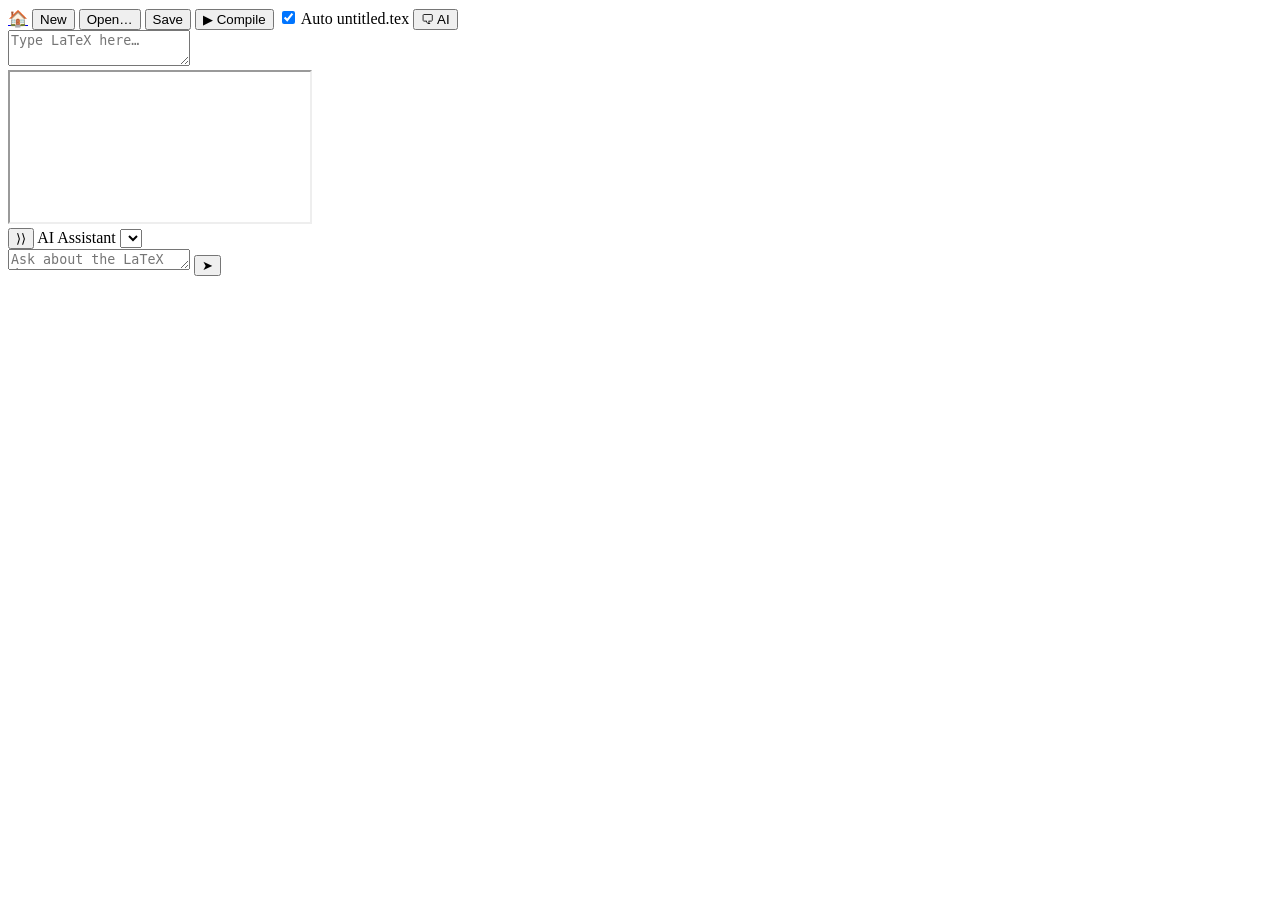
==== app/static/latex.html @ 4b362b4e "Add LaTeX editor with PDF preview and a format launcher Adds a second document mode alongside the ri" ====
<!DOCTYPE html>
<html lang="en">
<head>
  <meta charset="utf-8">
  <meta name="viewport" content="width=device-width, initial-scale=1">
  <title>AI Words — LaTeX</title>
  <link rel="stylesheet" href="/static/style.css?v=3">
  <link rel="stylesheet" href="/static/latex.css?v=1">
</head>
<body>
  <div id="tex-app">
    <!-- Toolbar -->
    <div class="tex-toolbar">
      <a href="/" class="tex-btn tex-home" title="Home">🏠</a>
      <button class="tex-btn" data-act="new">New</button>
      <button class="tex-btn" data-act="open">Open…</button>
      <button class="tex-btn" data-act="save" title="Save (Ctrl+S)">Save</button>
      <span class="tex-sep"></span>
      <button class="tex-btn tex-compile" id="compile-btn" data-act="compile">▶ Compile</button>
      <label class="tex-auto"><input type="checkbox" id="auto-compile" checked> Auto</label>
      <span id="tex-status" class="tex-status"></span>
      <span class="tex-spacer"></span>
      <span id="doc-name" class="tex-docname">untitled.tex</span>
      <button class="tex-btn tex-ai-toggle active" data-act="toggle-ai" id="toggle-ai"
        title="Show / hide AI assistant">🗨 AI</button>
    </div>

    <!-- Main: source | PDF | AI -->
    <div class="tex-main">
      <section class="tex-editor">
        <textarea id="tex-source" spellcheck="false"
          placeholder="Type LaTeX here…"></textarea>
      </section>

      <div class="tex-vdiv"></div>

      <section class="tex-preview">
        <iframe id="tex-pdf" title="PDF preview"></iframe>
        <div id="tex-log" class="tex-log" hidden></div>
      </section>

      <!-- AI assistant (single conversation) -->
      <section id="ai-pane">
        <header class="pane-header ai-header">
          <button data-act="toggle-ai" title="Collapse panel" class="icon-btn">⟩⟩</button>
          <span class="ai-title">AI Assistant</span>
          <select id="model-select" title="Active model"></select>
        </header>
        <div class="messages" id="messages"></div>
        <div id="composer">
          <textarea id="chat-input" rows="1"
            placeholder="Ask about the LaTeX document…"></textarea>
          <button id="send-btn" title="Send">➤</button>
          <button id="stop-btn" title="Stop generating" hidden>■</button>
        </div>
      </section>
    </div>
  </div>

  <input type="file" id="tex-file" accept=".tex,text/x-tex" hidden>
  <script src="/static/latex.js?v=1"></script>
</body>
</html>
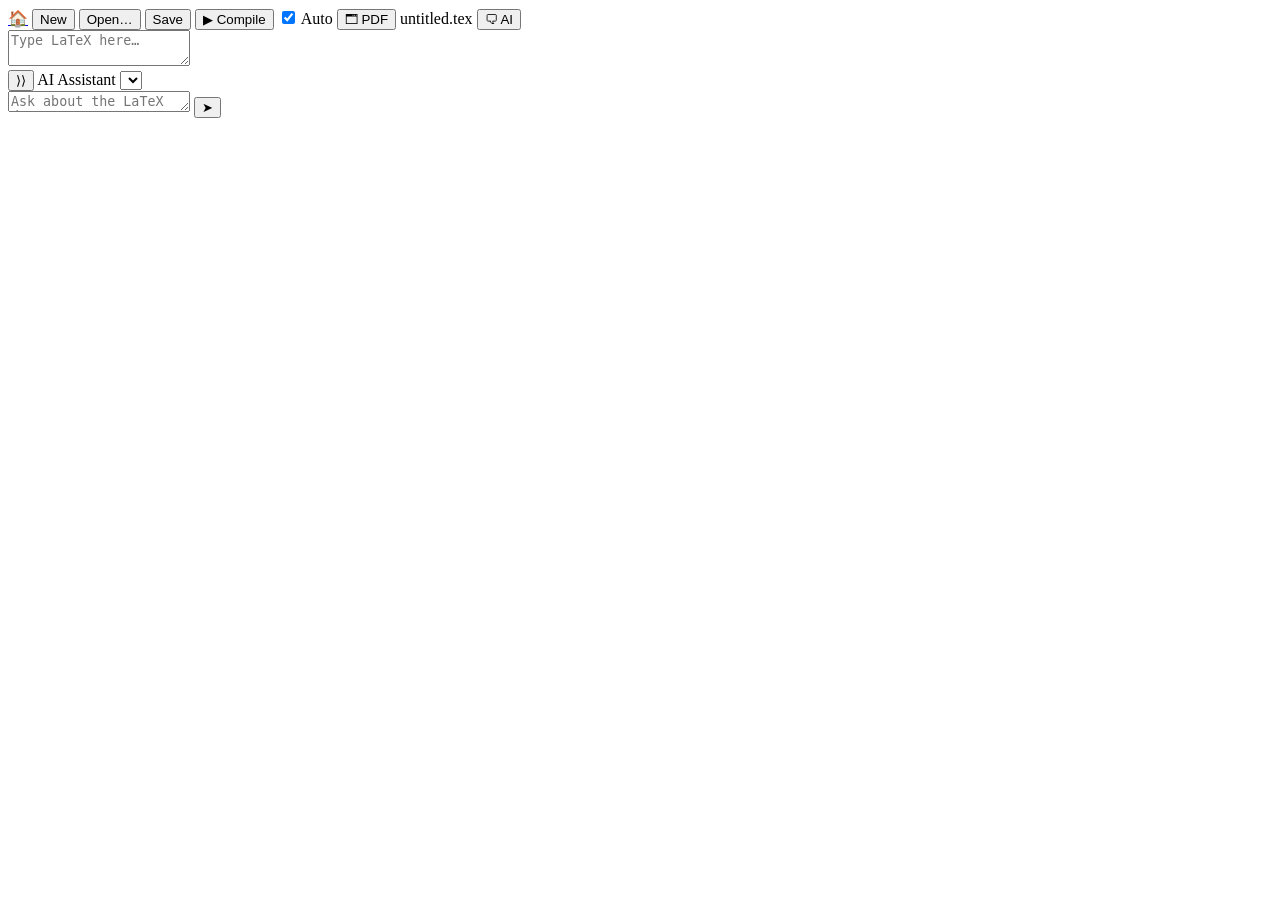
==== commit aecc4135: "Replace the LaTeX iframe PDF preview with a pdf.js viewer tab The <iframe> preview reloaded the plug" ====
--- a/app/static/latex.html
+++ b/app/static/latex.html
@@ -5,7 +5,7 @@
   <meta name="viewport" content="width=device-width, initial-scale=1">
   <title>AI Words — LaTeX</title>
   <link rel="stylesheet" href="/static/style.css?v=3">
-  <link rel="stylesheet" href="/static/latex.css?v=1">
+  <link rel="stylesheet" href="/static/latex.css?v=3">
 </head>
 <body>
   <div id="tex-app">
@@ -18,6 +18,8 @@
       <span class="tex-sep"></span>
       <button class="tex-btn tex-compile" id="compile-btn" data-act="compile">▶ Compile</button>
       <label class="tex-auto"><input type="checkbox" id="auto-compile" checked> Auto</label>
+      <button class="tex-btn" data-act="preview" id="preview-btn"
+        title="Open the compiled PDF in a browser tab">🗔 PDF</button>
       <span id="tex-status" class="tex-status"></span>
       <span class="tex-spacer"></span>
       <span id="doc-name" class="tex-docname">untitled.tex</span>
@@ -25,19 +27,16 @@
         title="Show / hide AI assistant">🗨 AI</button>
     </div>
 
-    <!-- Main: source | PDF | AI -->
+    <!-- Main: source | AI. The compiled PDF opens in its own browser tab. -->
     <div class="tex-main">
       <section class="tex-editor">
         <textarea id="tex-source" spellcheck="false"
           placeholder="Type LaTeX here…"></textarea>
+        <div id="tex-log" class="tex-log" hidden></div>
       </section>
 
-      <div class="tex-vdiv"></div>
-
-      <section class="tex-preview">
-        <iframe id="tex-pdf" title="PDF preview"></iframe>
-        <div id="tex-log" class="tex-log" hidden></div>
-      </section>
+      <!-- Divider -->
+      <div id="divider"></div>
 
       <!-- AI assistant (single conversation) -->
       <section id="ai-pane">
@@ -58,6 +57,6 @@
   </div>
 
   <input type="file" id="tex-file" accept=".tex,text/x-tex" hidden>
-  <script src="/static/latex.js?v=1"></script>
+  <script src="/static/latex.js?v=4"></script>
 </body>
 </html>
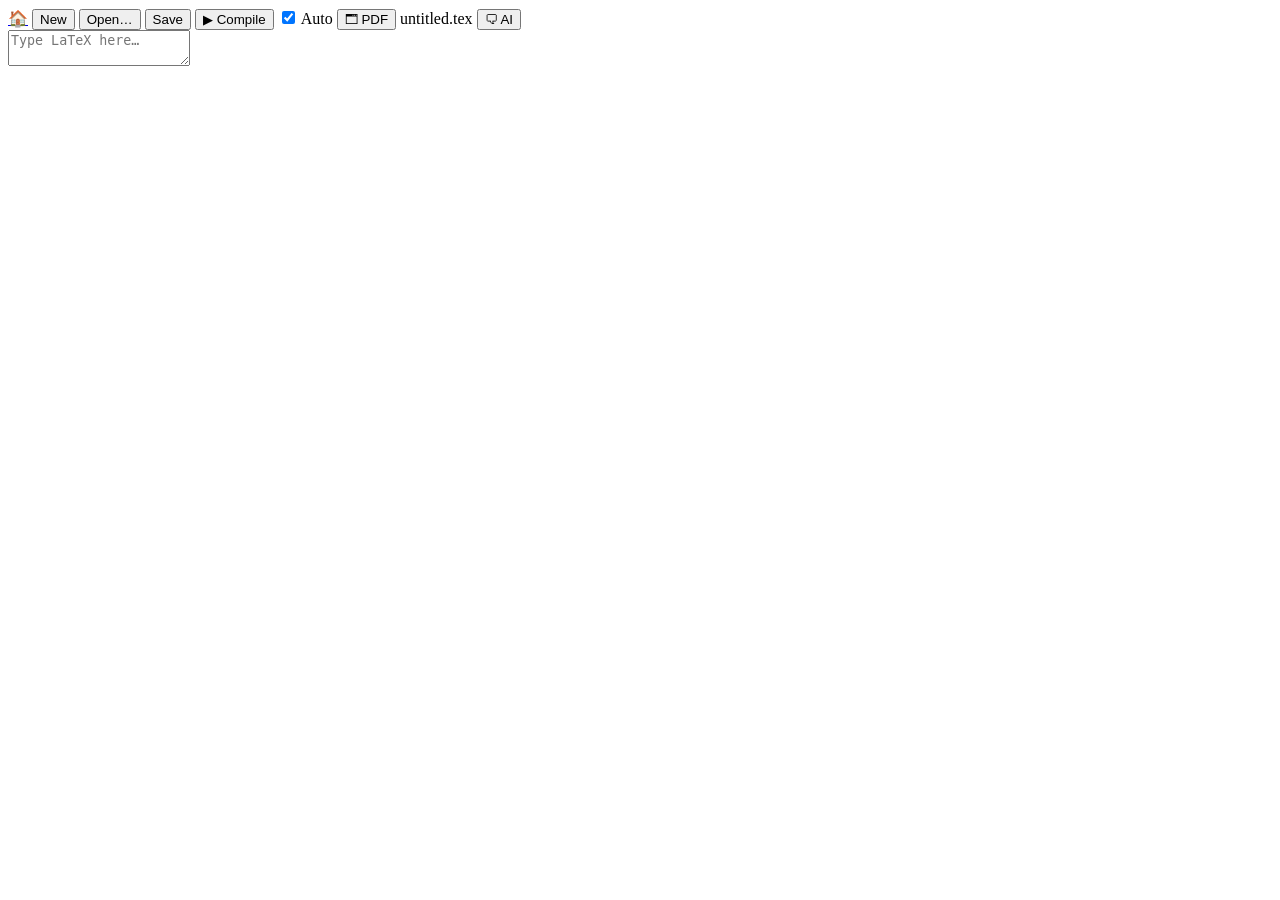
==== commit a3c7ea9b: "Build both editors' AI pane from one shared module The LaTeX editor's chat transcript never appeared" ====
--- a/app/static/latex.html
+++ b/app/static/latex.html
@@ -38,25 +38,14 @@
       <!-- Divider -->
       <div id="divider"></div>
 
-      <!-- AI assistant (single conversation) -->
-      <section id="ai-pane">
-        <header class="pane-header ai-header">
-          <button data-act="toggle-ai" title="Collapse panel" class="icon-btn">⟩⟩</button>
-          <span class="ai-title">AI Assistant</span>
-          <select id="model-select" title="Active model"></select>
-        </header>
-        <div class="messages" id="messages"></div>
-        <div id="composer">
-          <textarea id="chat-input" rows="1"
-            placeholder="Ask about the LaTeX document…"></textarea>
-          <button id="send-btn" title="Send">➤</button>
-          <button id="stop-btn" title="Stop generating" hidden>■</button>
-        </div>
-      </section>
+      <!-- AI assistant — filled in by ai-pane.js, same as on /editor -->
+      <section id="ai-pane"></section>
     </div>
   </div>
 
   <input type="file" id="tex-file" accept=".tex,text/x-tex" hidden>
-  <script src="/static/latex.js?v=4"></script>
+  <script src="/static/ui.js?v=1"></script>
+  <script src="/static/ai-pane.js?v=1"></script>
+  <script src="/static/latex.js?v=5"></script>
 </body>
 </html>
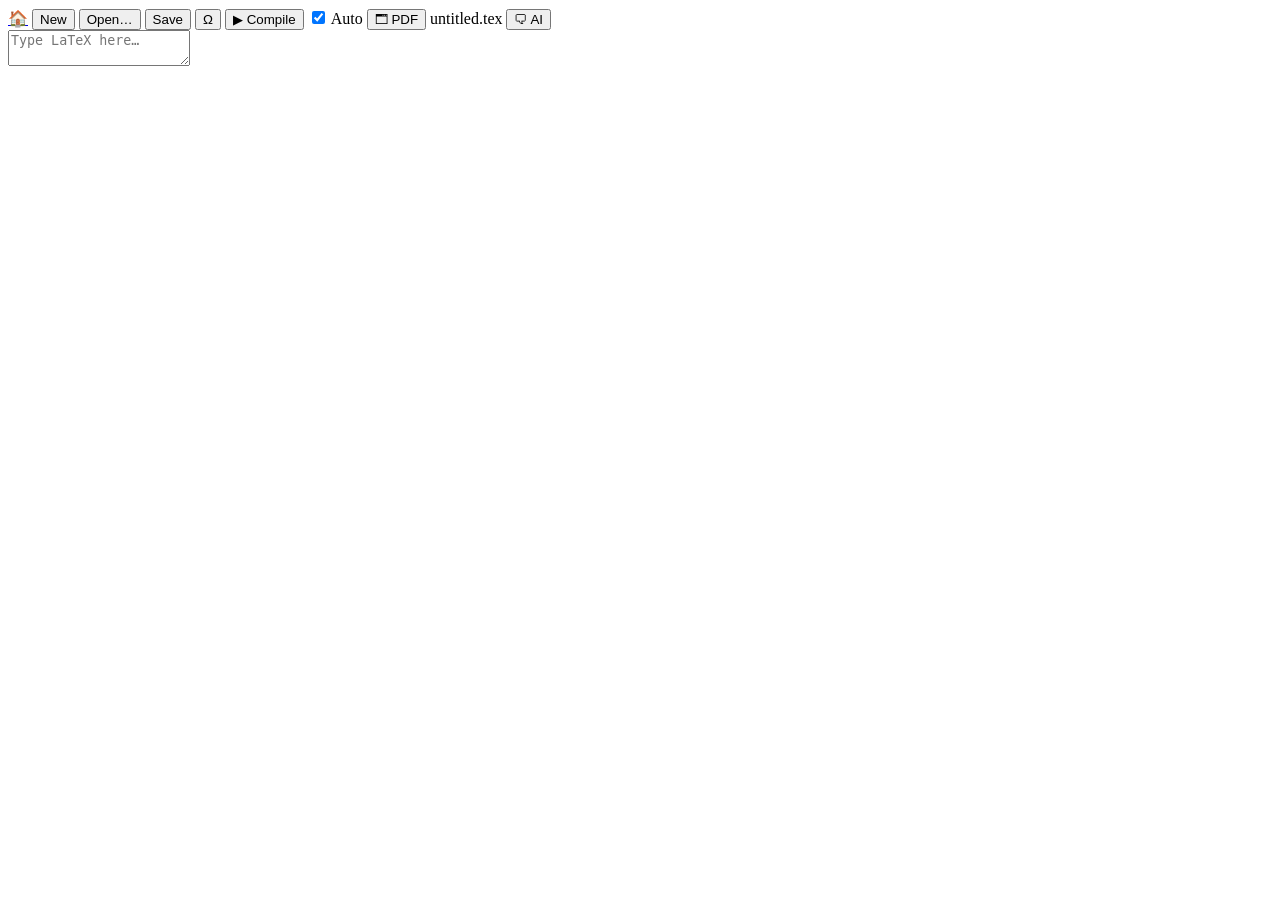
==== commit 3dd54716: "Insert special characters from a picker, and count CJK correctly - Both editors gained an Insert ▸ S" ====
--- a/app/static/latex.html
+++ b/app/static/latex.html
@@ -4,8 +4,8 @@
   <meta charset="utf-8">
   <meta name="viewport" content="width=device-width, initial-scale=1">
   <title>AI Words — LaTeX</title>
-  <link rel="stylesheet" href="/static/style.css?v=3">
-  <link rel="stylesheet" href="/static/latex.css?v=3">
+  <link rel="stylesheet" href="/static/style.css?v=6">
+  <link rel="stylesheet" href="/static/latex.css?v=4">
 </head>
 <body>
   <div id="tex-app">
@@ -15,6 +15,9 @@
       <button class="tex-btn" data-act="new">New</button>
       <button class="tex-btn" data-act="open">Open…</button>
       <button class="tex-btn" data-act="save" title="Save (Ctrl+S)">Save</button>
+      <span class="tex-sep"></span>
+      <button class="tex-btn" data-act="insert-symbol"
+        title="Insert special character">Ω</button>
       <span class="tex-sep"></span>
       <button class="tex-btn tex-compile" id="compile-btn" data-act="compile">▶ Compile</button>
       <label class="tex-auto"><input type="checkbox" id="auto-compile" checked> Auto</label>
@@ -30,8 +33,13 @@
     <!-- Main: source | AI. The compiled PDF opens in its own browser tab. -->
     <div class="tex-main">
       <section class="tex-editor">
-        <textarea id="tex-source" spellcheck="false"
-          placeholder="Type LaTeX here…"></textarea>
+        <!-- The backdrop repaints the selection the AI pane treats as focus,
+             behind the source, once the textarea's own highlight is gone. -->
+        <div class="tex-source-wrap">
+          <div id="tex-backdrop" aria-hidden="true" hidden></div>
+          <textarea id="tex-source" spellcheck="false"
+            placeholder="Type LaTeX here…"></textarea>
+        </div>
         <div id="tex-log" class="tex-log" hidden></div>
       </section>
 
@@ -44,8 +52,8 @@
   </div>
 
   <input type="file" id="tex-file" accept=".tex,text/x-tex" hidden>
-  <script src="/static/ui.js?v=1"></script>
-  <script src="/static/ai-pane.js?v=1"></script>
-  <script src="/static/latex.js?v=5"></script>
+  <script src="/static/ui.js?v=2"></script>
+  <script src="/static/ai-pane.js?v=3"></script>
+  <script src="/static/latex.js?v=9"></script>
 </body>
 </html>
